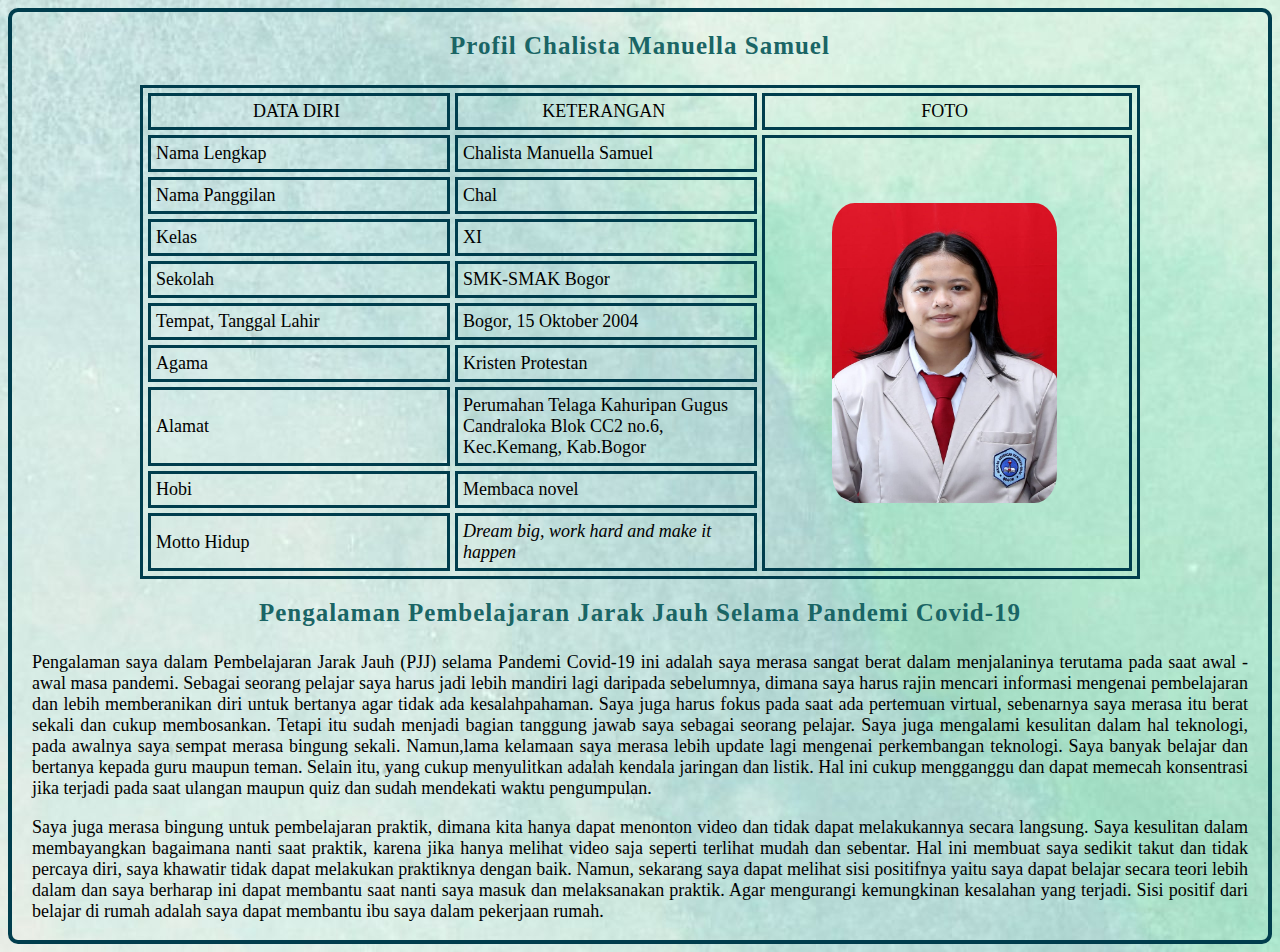
==== biodata.html @ 10059ecf "Add files via upload" ====
<!DOCTYPE html>
<html>
<head>
<title>BIODATA</title>
<link rel="stylesheet" href="css.css">

</head>
<body>

<p><h3>Profil Chalista Manuella Samuel</p></h3>
<table border="1" width="1000" cellspacing="5" cellpadding="10" align="center">

	<tr class="yupi" align="center">
		  <td width="180">DATA DIRI</td>
		  <td width="180">KETERANGAN</td>
		  <td width="180">FOTO</td>
	</tr>
	
  <tr>
    <td>Nama Lengkap</td>
    <td>Chalista Manuella Samuel</td>
	<td rowspan="10" align="center"><img src="index.jpg" alt="Foto" width="225px" height="300px"></td>
  </tr>
  <tr>
    <td>Nama Panggilan</td>
	<td>Chal</td>
  </tr>
  <tr>
    <td>Kelas</td>
    <td>XI</td>
  </tr>
  <tr>
    <td>Sekolah</th>
	<td>SMK-SMAK Bogor</td>
  </tr>
  <tr>
	<td>Tempat, Tanggal Lahir</td>
	<td>Bogor, 15 Oktober 2004</td>
  </tr>
   <tr>
    <td>Agama</td>
	<td>Kristen Protestan</td>
  </tr>
  <tr>
    <td>Alamat</td>
    <td>Perumahan Telaga Kahuripan Gugus Candraloka Blok CC2 no.6, Kec.Kemang, Kab.Bogor</td>
  </tr>
  <tr>
    <td>Hobi</td>
	<td>Membaca novel</td>
  </tr>
  <tr>
    <td>Motto Hidup</td>
	<td><i>Dream big, work hard and make it happen</td>
  </tr>
  </table>
  
  <h3>Pengalaman Pembelajaran Jarak Jauh Selama Pandemi Covid-19</h3>
  <p>Pengalaman saya dalam Pembelajaran Jarak Jauh (PJJ) selama Pandemi Covid-19 ini adalah saya merasa sangat berat dalam menjalaninya terutama pada saat 
     awal - awal masa pandemi. Sebagai seorang pelajar saya harus jadi lebih mandiri lagi daripada sebelumnya, dimana saya harus rajin mencari informasi 
	 mengenai pembelajaran dan lebih memberanikan diri untuk bertanya agar tidak ada kesalahpahaman. Saya juga harus fokus pada saat ada pertemuan virtual,
	 sebenarnya saya merasa itu berat sekali dan cukup membosankan. Tetapi itu sudah menjadi bagian tanggung jawab saya sebagai seorang pelajar. Saya juga 
	 mengalami kesulitan dalam hal teknologi, pada awalnya saya sempat merasa bingung sekali. Namun,lama kelamaan saya merasa lebih update lagi mengenai 
	 perkembangan teknologi. Saya banyak belajar dan bertanya kepada guru maupun teman. Selain itu, yang cukup menyulitkan adalah kendala jaringan 
	 dan listik. Hal ini cukup mengganggu dan dapat memecah konsentrasi jika terjadi pada saat ulangan maupun quiz dan sudah mendekati waktu pengumpulan.</p>
 <p> Saya juga merasa bingung untuk pembelajaran praktik, dimana kita hanya dapat menonton video dan tidak dapat melakukannya secara langsung. Saya kesulitan
     dalam membayangkan bagaimana nanti saat praktik, karena jika hanya melihat video saja seperti terlihat mudah dan sebentar. Hal ini membuat saya sedikit
	 takut dan tidak percaya diri, saya khawatir tidak dapat melakukan praktiknya dengan baik. Namun, sekarang saya dapat melihat sisi positifnya yaitu saya
	 dapat belajar secara teori lebih dalam dan saya berharap ini dapat membantu saat nanti saya masuk dan melaksanakan praktik. Agar mengurangi kemungkinan 
	 kesalahan yang terjadi. Sisi positif dari belajar di rumah adalah saya dapat membantu ibu saya dalam pekerjaan rumah.</p>
	 
</body>
</html>
---- css.css ----
body {
	background-image : url(image.jpg) ;
	border : solid 4px ;
	border-radius: 10px;
	border-color :  #003d4d ;
}
h3 {
	font-size : 25px;
	color : #1a6565 ;
	letter-spacing: 1px;
	text-align : center;
	margin-top : 20px ;
	
}
table {
  border-style: solid ;
  border: 3px solid ;
  border-color : #003d4d ;
}
p {
	margin-left : 20px ;
	margin-right : 20px ;
	text-align : justify ;
	font-size : 18px;
}
img {
	border-radius: 10%;
	margin-top : 5px;
}
td {
	padding-left: 5px;
	padding-bottom : 5px;
	padding-top : 5px;
	border : 3px solid;
	border-color : #003d4d ;
	font-size : 18px;
}
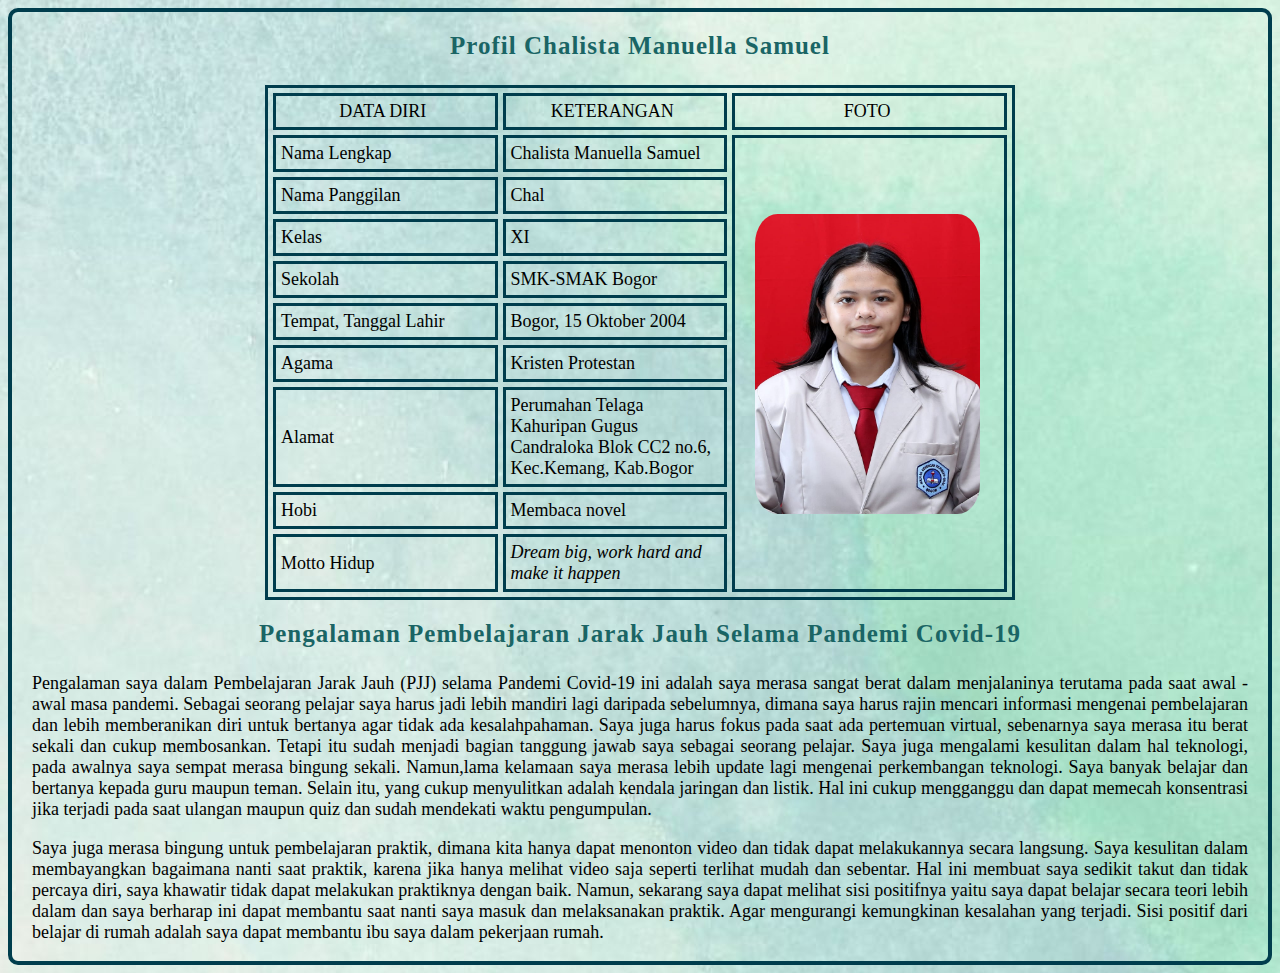
==== commit 12956d79: "Add files via upload" ====
--- a/biodata.html
+++ b/biodata.html
@@ -8,7 +8,7 @@
 <body>
 
 <p><h3>Profil Chalista Manuella Samuel</p></h3>
-<table border="1" width="1000" cellspacing="5" cellpadding="10" align="center">
+<table border="1" width="750" cellspacing="5" cellpadding="10" align="center">
 
 	<tr class="yupi" align="center">
 		  <td width="180">DATA DIRI</td>
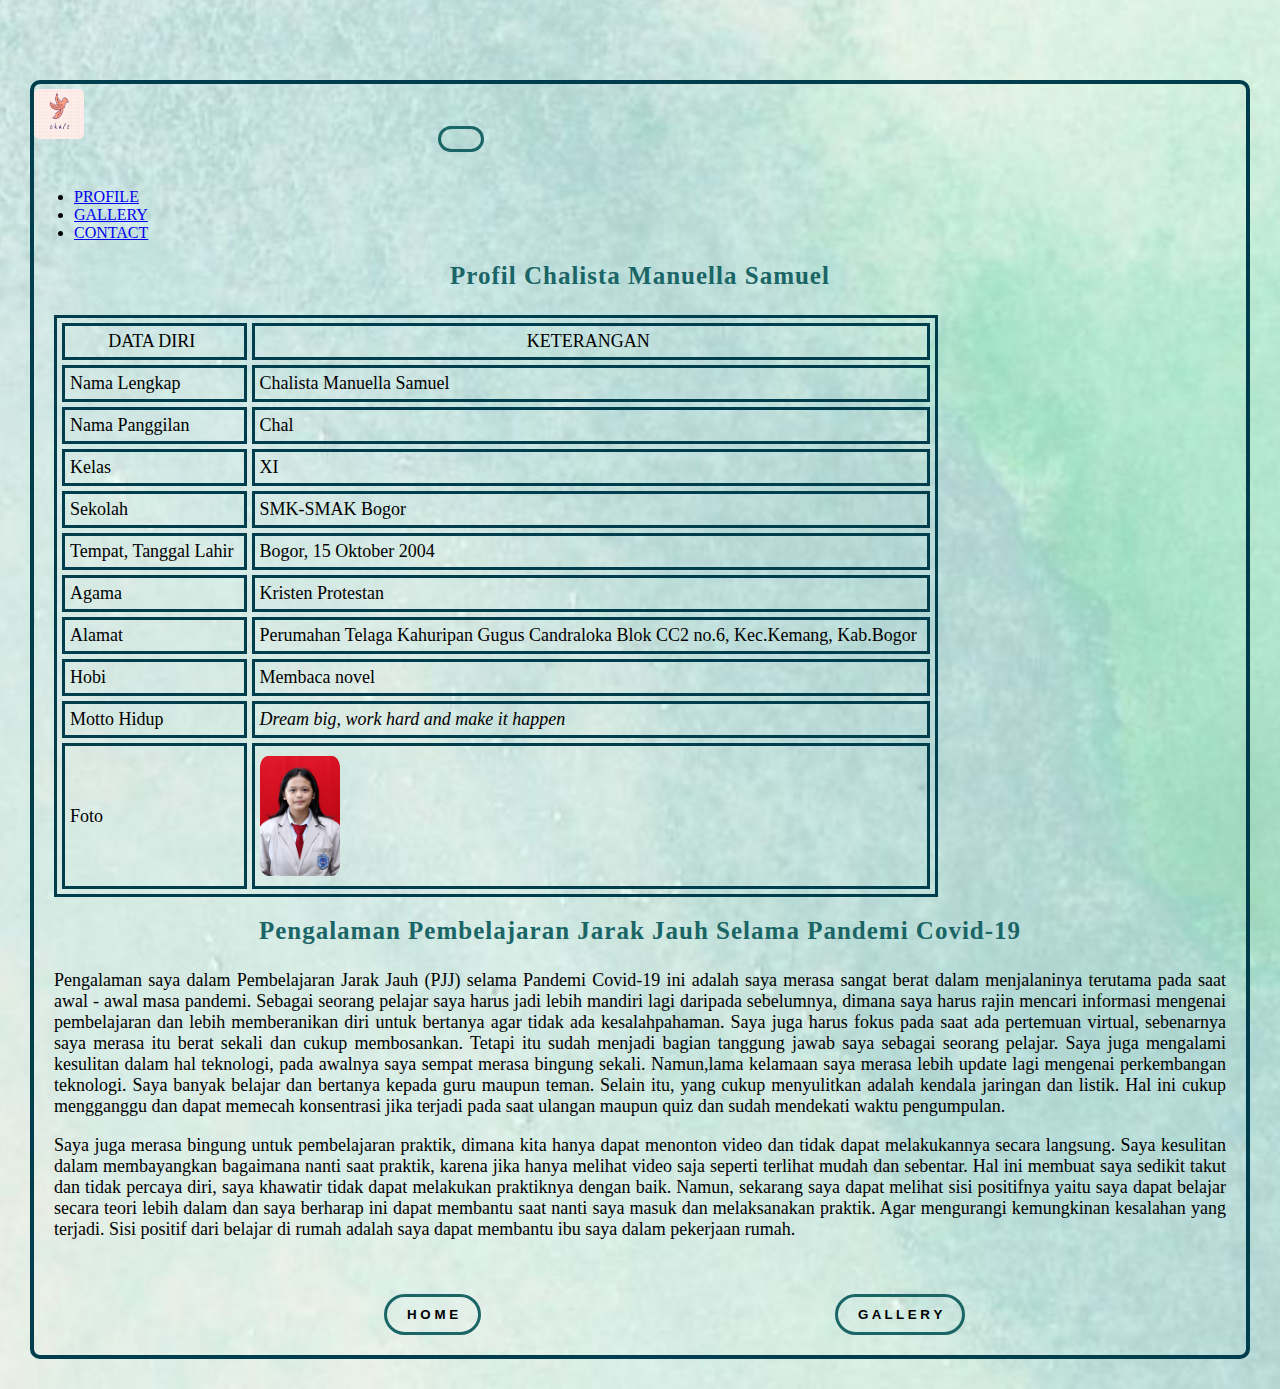
==== commit b40a0f4a: "Add files via upload" ====
--- a/biodata.html
+++ b/biodata.html
@@ -1,25 +1,55 @@
 <!DOCTYPE html>
-<html>
-<head>
+<html lang="en">
+  <head>
+    <!-- Required meta tags -->
+    <meta charset="utf-8">
+    <meta name="viewport" content="width=device-width, initial-scale=1">
+
+    <!-- Bootstrap CSS -->
+    <link href="https://cdn.jsdelivr.net/npm/bootstrap@5.0.1/dist/css/bootstrap.min.css" rel="stylesheet" integrity="sha384-+0n0xVW2eSR5OomGNYDnhzAbDsOXxcvSN1TPprVMTNDbiYZCxYbOOl7+AMvyTG2x" crossorigin="anonymous">
+	
+	<link rel="stylesheet" href="css.css">
+	
 <title>BIODATA</title>
-<link rel="stylesheet" href="css.css">
 
 </head>
+
+	<nav class="navbar navbar-expand-lg navbar-light bg-transparent fixed-top" id="mainNav">
+	  <div class="container">
+		<a class="navbar-brand" href="#page-top"><img src="logoo.png" width="50" height="50" alt="logo"></a>
+		<button class="navbar-toggler navbar-toggler-right" type="button" data-bs-toggle="collapse" data-bs-target="#navbarNav" aria-controls="navbarNav" aria-expanded="false" aria-label="Toggle navigation">
+		  <span class="navbar-toggler-icon"></span>
+		</button>
+		<div class="collapse navbar-collapse" id="navbarNav">
+		  <ul class="navbar-nav ms-auto">
+		<li class="nav-item">
+			  <a class="nav-link js-scroll-trigger" href="biodata.html">PROFILE</a>
+			</li>
+			<li class="nav-item">
+			  <a class="nav-link js-scroll-trigger" href="fotogaleri.html">GALLERY</a>
+			</li>
+			<li class="nav-item">
+			  <a class="nav-link js-scroll-trigger" href="kontak.html">CONTACT</a>
+			</li>
+		  </ul>
+		</div>
+	  </div>
+	</nav>
+	
+
 <body>
 
 <p><h3>Profil Chalista Manuella Samuel</p></h3>
-<table border="1" width="750" cellspacing="5" cellpadding="10" align="center">
+<table border="1" cellspacing="5" cellpadding="10" align="center">
 
 	<tr class="yupi" align="center">
-		  <td width="180">DATA DIRI</td>
-		  <td width="180">KETERANGAN</td>
-		  <td width="180">FOTO</td>
+		  <td>DATA DIRI</td>
+		  <td>KETERANGAN</td>
 	</tr>
 	
   <tr>
     <td>Nama Lengkap</td>
     <td>Chalista Manuella Samuel</td>
-	<td rowspan="10" align="center"><img src="index.jpg" alt="Foto" width="225px" height="300px"></td>
   </tr>
   <tr>
     <td>Nama Panggilan</td>
@@ -53,6 +83,10 @@
     <td>Motto Hidup</td>
 	<td><i>Dream big, work hard and make it happen</td>
   </tr>
+  <tr>
+  <td>Foto</td>
+  <td><img src="index.jpg" alt="Foto" width="80px"></td> 
+  </tr>
   </table>
   
   <h3>Pengalaman Pembelajaran Jarak Jauh Selama Pandemi Covid-19</h3>
@@ -68,6 +102,20 @@
 	 takut dan tidak percaya diri, saya khawatir tidak dapat melakukan praktiknya dengan baik. Namun, sekarang saya dapat melihat sisi positifnya yaitu saya
 	 dapat belajar secara teori lebih dalam dan saya berharap ini dapat membantu saat nanti saya masuk dan melaksanakan praktik. Agar mengurangi kemungkinan 
 	 kesalahan yang terjadi. Sisi positif dari belajar di rumah adalah saya dapat membantu ibu saya dalam pekerjaan rumah.</p>
-	 
+	
+  <br><br>
+  <a href="index.html"><button>H O M E</button></a>
+  <a href="fotogaleri.html"><button>G A L L E R Y</button></a>
+  
+ <!-- Optional JavaScript; choose one of the two! -->
+
+    <!-- Option 1: Bootstrap Bundle with Popper -->
+    <script src="https://cdn.jsdelivr.net/npm/bootstrap@5.0.1/dist/js/bootstrap.bundle.min.js" integrity="sha384-gtEjrD/SeCtmISkJkNUaaKMoLD0//ElJ19smozuHV6z3Iehds+3Ulb9Bn9Plx0x4" crossorigin="anonymous"></script>
+
+    <!-- Option 2: Separate Popper and Bootstrap JS -->
+    <!--
+    <script src="https://cdn.jsdelivr.net/npm/@popperjs/core@2.9.2/dist/umd/popper.min.js" integrity="sha384-IQsoLXl5PILFhosVNubq5LC7Qb9DXgDA9i+tQ8Zj3iwWAwPtgFTxbJ8NT4GN1R8p" crossorigin="anonymous"></script>
+    <script src="https://cdn.jsdelivr.net/npm/bootstrap@5.0.1/dist/js/bootstrap.min.js" integrity="sha384-Atwg2Pkwv9vp0ygtn1JAojH0nYbwNJLPhwyoVbhoPwBhjQPR5VtM2+xf0Uwh9KtT" crossorigin="anonymous"></script>
+    -->
 </body>
 </html>--- a/css.css
+++ b/css.css
@@ -3,25 +3,32 @@
 	border : solid 4px ;
 	border-radius: 10px;
 	border-color :  #003d4d ;
+	background-size : cover;
+	margin-left : 30px;
+	margin-right : 30px;
+	margin-bottom : 30px;
+	margin-top : 80px;
 }
 h3 {
 	font-size : 25px;
 	color : #1a6565 ;
 	letter-spacing: 1px;
 	text-align : center;
-	margin-top : 20px ;
-	
+	margin-top : 20px;
 }
 table {
   border-style: solid ;
   border: 3px solid ;
   border-color : #003d4d ;
+  margin-left : 20px;
+  margin-right : 20px;
 }
 p {
 	margin-left : 20px ;
 	margin-right : 20px ;
 	text-align : justify ;
 	font-size : 18px;
+	font-family: cambria;
 }
 img {
 	border-radius: 10%;
@@ -35,3 +42,17 @@
 	border-color : #003d4d ;
 	font-size : 18px;
 }
+button {
+	margin-bottom : 20px;
+	padding-bottom : 10px ;
+	padding-right : 20px ;
+	padding-left: 20px ;
+	padding-top: 10px ;
+	border-radius:25px;
+	border : solid;
+	border-color : #1a6565 ;
+	margin-left : 350px;
+	background-color: transparent;
+	font-weight : bold;
+}
+	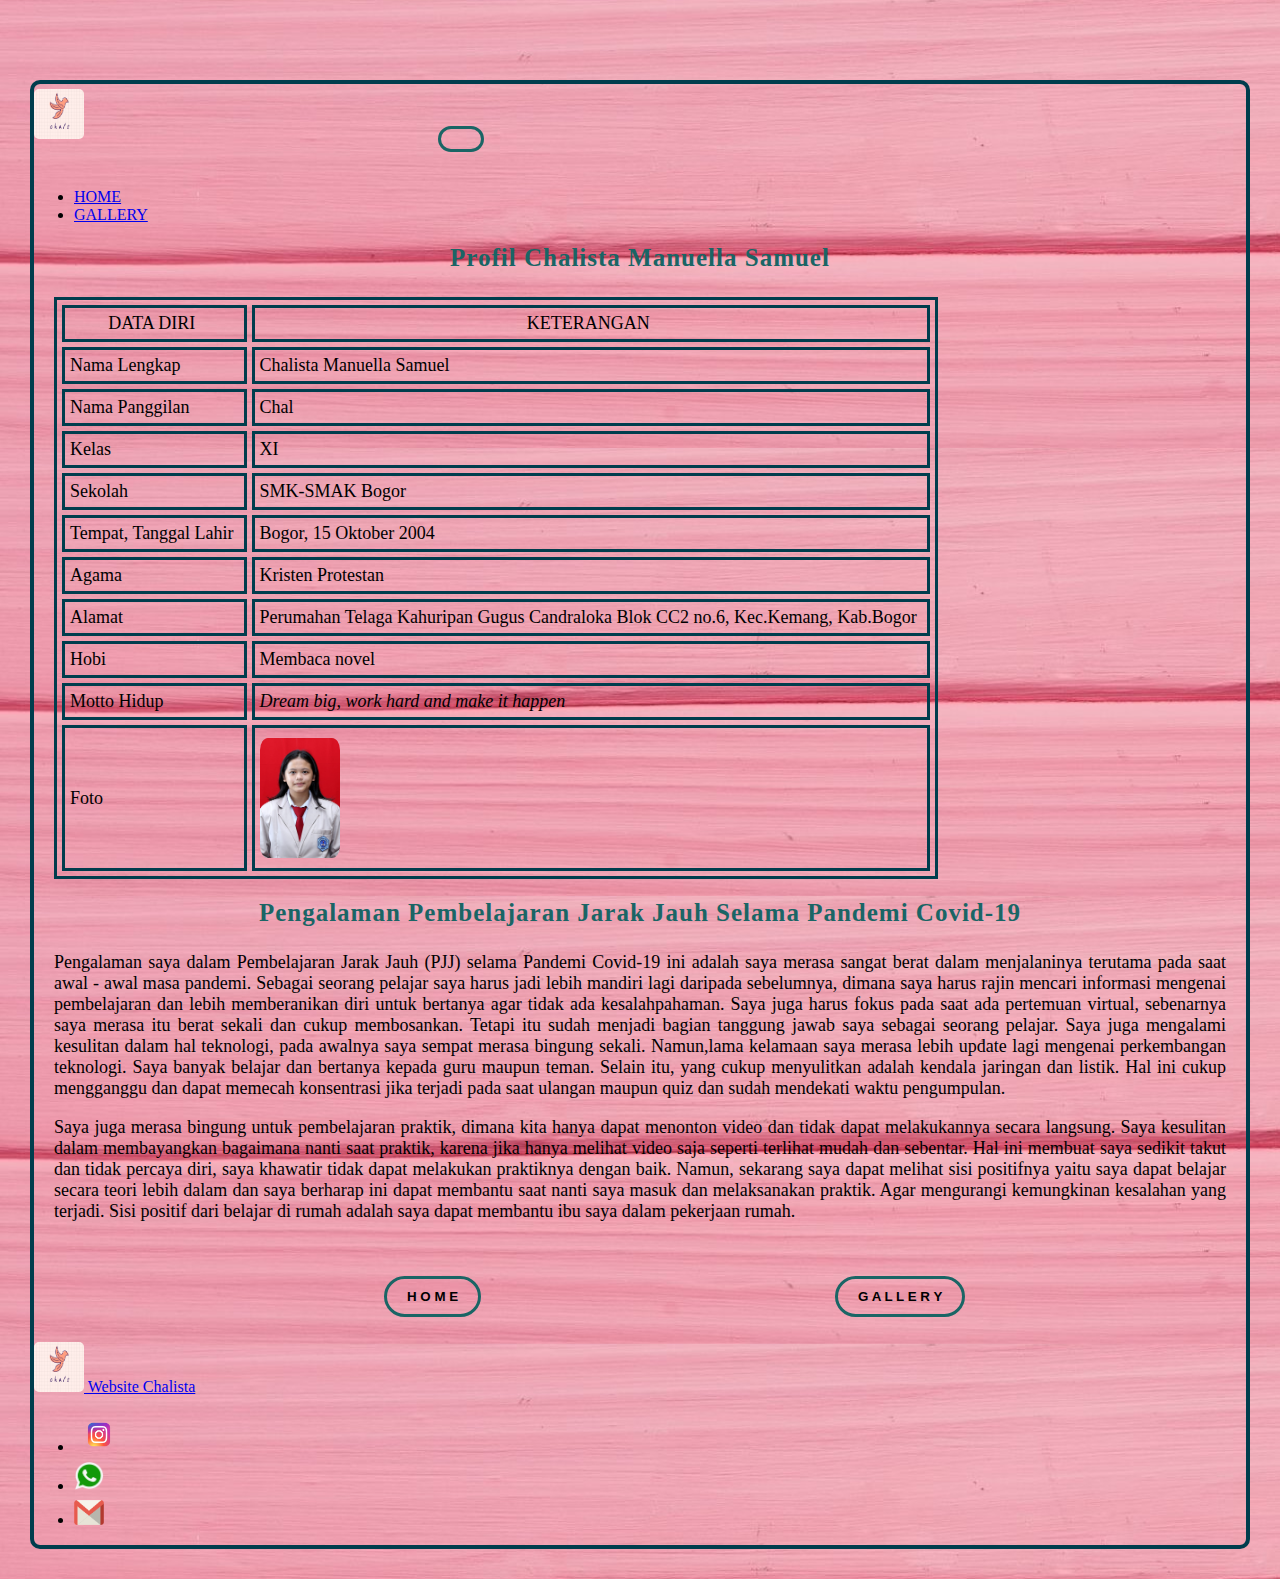
==== commit 9298263d: "Add files via upload" ====
--- a/biodata.html
+++ b/biodata.html
@@ -23,13 +23,10 @@
 		<div class="collapse navbar-collapse" id="navbarNav">
 		  <ul class="navbar-nav ms-auto">
 		<li class="nav-item">
-			  <a class="nav-link js-scroll-trigger" href="biodata.html">PROFILE</a>
+			  <a class="nav-link js-scroll-trigger" href="index.html">HOME</a>
 			</li>
 			<li class="nav-item">
 			  <a class="nav-link js-scroll-trigger" href="fotogaleri.html">GALLERY</a>
-			</li>
-			<li class="nav-item">
-			  <a class="nav-link js-scroll-trigger" href="kontak.html">CONTACT</a>
 			</li>
 		  </ul>
 		</div>
@@ -107,6 +104,24 @@
   <a href="index.html"><button>H O M E</button></a>
   <a href="fotogaleri.html"><button>G A L L E R Y</button></a>
   
+  <nav class="navbar navbar-expand-lg navbar-light bg-transparent bottom" id="mainNav">
+	  <div class="container">
+		<a class="navbar-brand" href="#page-top"><img src="logoo.png" width="50" height="50" alt="logo">	Website Chalista</a>
+		
+		<ul class="nav ms-auto">
+       		  <li class="nav-item">
+       		  <a class="nav-link" href="https://instagram.com/chalistamanuella"><img src="ig.png" width="50" height="35" alt="logo"></a>
+       		  </li>
+     		  <li class="nav-item">
+          	  <a class="nav-link" href="https://wa.me/6287873730621"><img src="wa.png" width="30" height="30" alt="logo"></a>
+     		  </li>
+        	  <li class="nav-item">
+                  <a class="nav-link" href="mailto:chalistaman65@smakbo.sch.id"><img src="email.png" width="30" height="25" alt="logo"></a>
+        	  </li>
+	         </ul>
+	  </div>
+	</nav>
+  
  <!-- Optional JavaScript; choose one of the two! -->
 
     <!-- Option 1: Bootstrap Bundle with Popper -->
--- a/css.css
+++ b/css.css
@@ -1,13 +1,13 @@
 body {
-	background-image : url(image.jpg) ;
+	background-image : url(backgroundd.jpg) ;
 	border : solid 4px ;
 	border-radius: 10px;
 	border-color :  #003d4d ;
-	background-size : cover;
 	margin-left : 30px;
 	margin-right : 30px;
 	margin-bottom : 30px;
 	margin-top : 80px;
+	background-size : 2000px ;
 }
 h3 {
 	font-size : 25px;
